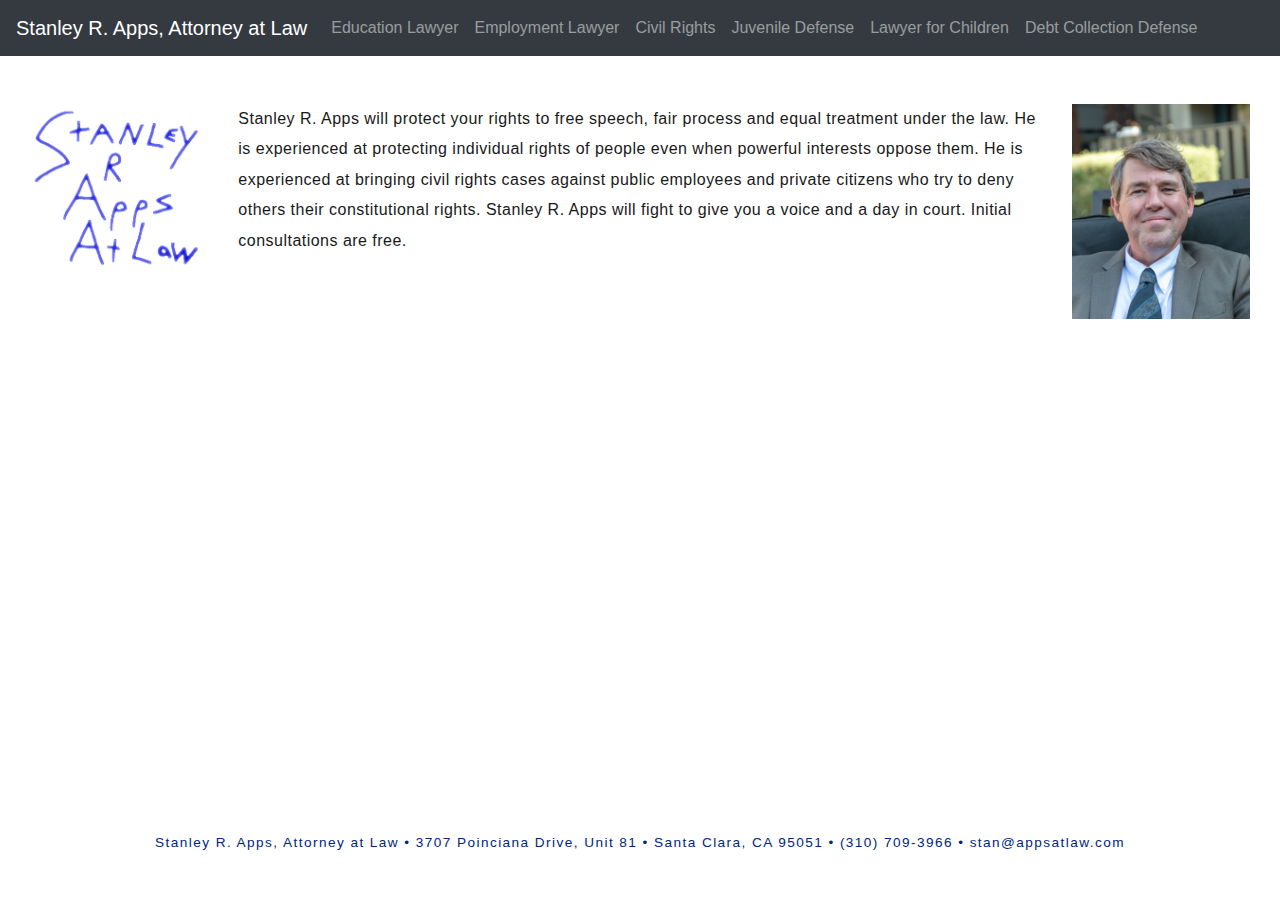
==== civil_rights.html @ 3c15d0d3 "added all files" ====
<!DOCTYPE html>
<html lang="en"><head>


<!-- Google Tag Manager -->
<script>(function(w,d,s,l,i){w[l]=w[l]||[];w[l].push({'gtm.start':
new Date().getTime(),event:'gtm.js'});var f=d.getElementsByTagName(s)[0],
j=d.createElement(s),dl=l!='dataLayer'?'&l='+l:'';j.async=true;j.src=
'https://www.googletagmanager.com/gtm.js?id='+i+dl;f.parentNode.insertBefore(j,f);
})(window,document,'script','dataLayer','GTM-WW2XJNJ');</script>
<!-- End Google Tag Manager -->



<!-- InstanceBeginEditable name="EditRegion2" --><title>Stanley R. Apps, Attorney at Law - Civil Rights</title><!-- InstanceEndEditable -->



<meta charset="utf-8">
<meta name="viewport" content="width=device-width, initial-scale=1">
<!--	<meta http-equiv="X-UA-Compatible" content="IE=edge">-->
<!-- Bootstrap -->
<link href="css/bootstrap-4.0.0.css" rel="stylesheet">
<!--<link href="../css/ex1.css" rel="stylesheet" type="text/css">-->
<!-- jQuery (necessary for Bootstrap's JavaScript plugins) -->
<script src="js/jquery-3.3.1.js"></script>
<!-- Include all compiled plugins (below), or include individual files as needed -->
<!--<script src="../js/popper.min.js"></script>-->
<script src="js/bootstrap-4.0.0.js"></script>



<!-- InstanceBeginEditable name="EditRegion22" -->
    

    <!-- InstanceEndEditable -->   
    




<!-- Global site tag (gtag.js) - Google Analytics -->
<script async src="../www.googletagmanager.com/gtag/js_id=UA-123347074-1.js"></script><script>
  window.dataLayer = window.dataLayer || [];
  function gtag(){dataLayer.push(arguments);}
  gtag('js', new Date());
  gtag('config', 'UA-123347074-1');
  gtag('config', 'UA-123323659-1');
</script>


</head>






<body>
<!-- Google Tag Manager (noscript) -->
<noscript>
<iframe src="https://www.googletagmanager.com/ns.html?id=GTM-WW2XJNJ"
height="0" width="0" style="display:none;visibility:hidden"></iframe>
</noscript>
<!-- End Google Tag Manager (noscript) --> 

<!-- body code goes here -->

<nav class="navbar navbar-expand-md bg-dark navbar-dark"> <a class="navbar-brand" href="index.html">Stanley R. Apps, Attorney at Law</a>
  <button class="navbar-toggler" type="button" data-toggle="collapse" data-target="#collapsibleNavbar"> <span class="navbar-toggler-icon"></span></button>
  <div class="collapse navbar-collapse" id="collapsibleNavbar">
    <ul class="navbar-nav" style="line-height:1rem;">
      <li class="nav-item"> <a class="nav-link" href="education_lawyer.html">Education Lawyer</a> </li>
      <li class="nav-item"> <a class="nav-link" href="employment_lawyer.html">Employment Lawyer</a> </li>
      <li class="nav-item"> <a class="nav-link" href="civil_rights.html">Civil Rights</a> </li>
      <li class="nav-item"> <a class="nav-link" href="juvenile_defense.html">Juvenile Defense</a> </li>
      <li class="nav-item"> <a class="nav-link" href="lawyer_for_children.html">Lawyer for Children</a> </li>
      <li class="nav-item"> <a class="nav-link" href="debt_collection.html">Debt Collection Defense</a> </li>
    </ul>
  </div>
</nav>
<nav>&nbsp;</nav>
<br>
    
    
    
    
    
    
<div class="container-fluid" style="margin-top:30px; margin-left: 0; margin-right: 0; margin:auto; padding-bottom: 30px">
<div class="row" style="align-content: center; margin-left: auto; margin-right: auto; padding-bottom: 10px;">
    
      
<div class="col-md-2 order-2 order-md-1 col-6 flex-md-row">
    <div class="media-object-default">
        <div class="media"> <img class="d-flex m-md-auto img-fluid" src="images/Stanley-R-Apps-at-Law-Logos_Page_2_Image_0001_edit3.jpg" style="margin:auto; width:100%; height:auto" alt="responsive-image">
        </div>
    </div>
</div>
      
      
<div class="col-md-8 order-md-2 order-1 col-12 mainbodytext">                                      
<!-- InstanceBeginEditable name="EditRegion1" -->
	  
	 
Stanley R. Apps will protect your rights to free speech, fair process and equal treatment under the law. He is experienced at protecting individual rights of people even when powerful interests oppose them. He is experienced at bringing civil rights cases against public employees and private citizens who try to deny others their constitutional rights. Stanley R. Apps will fight to give you a voice and a day in court. Initial consultations are free. 
	
	  
	  
      <!-- InstanceEndEditable --> 
</div>
  
      
<div class="col-md-2 order-md-3 order-3 flex-md-row col-6">
    <div class="media-object-default">
        <div class="media"> <img class="m-md-auto d-flex img-fluid" src="images/2018.08.28_sc2_stan2_DMF_2589.jpg" style="margin:auto; width: 100%; height:auto" alt="responsive-image"> 
        </div>
    </div>
</div>


</div>
</div>

    
<!--footer start	  -->
<footer>
    <div class="container-fluid">
        <div class="row">
          <div class="text-center container-fluid" style="width: 100%; color:#00267E; font-size: 0.85em; margin: auto; letter-spacing: 0.09rem;">Stanley R. Apps, Attorney at Law &bull; 3707 Poinciana Drive, Unit 81 &bull; Santa Clara, CA 95051 &bull;  <a href="tel:13107093966" style="color:#00267E">(310) 709-3966</a> &bull; stan@appsatlaw.com</div>
        </div>
    </div>

  <div><br>
    </div>
</footer>
<!--footer end	  -->

</body>
<!-- InstanceEnd --></html>
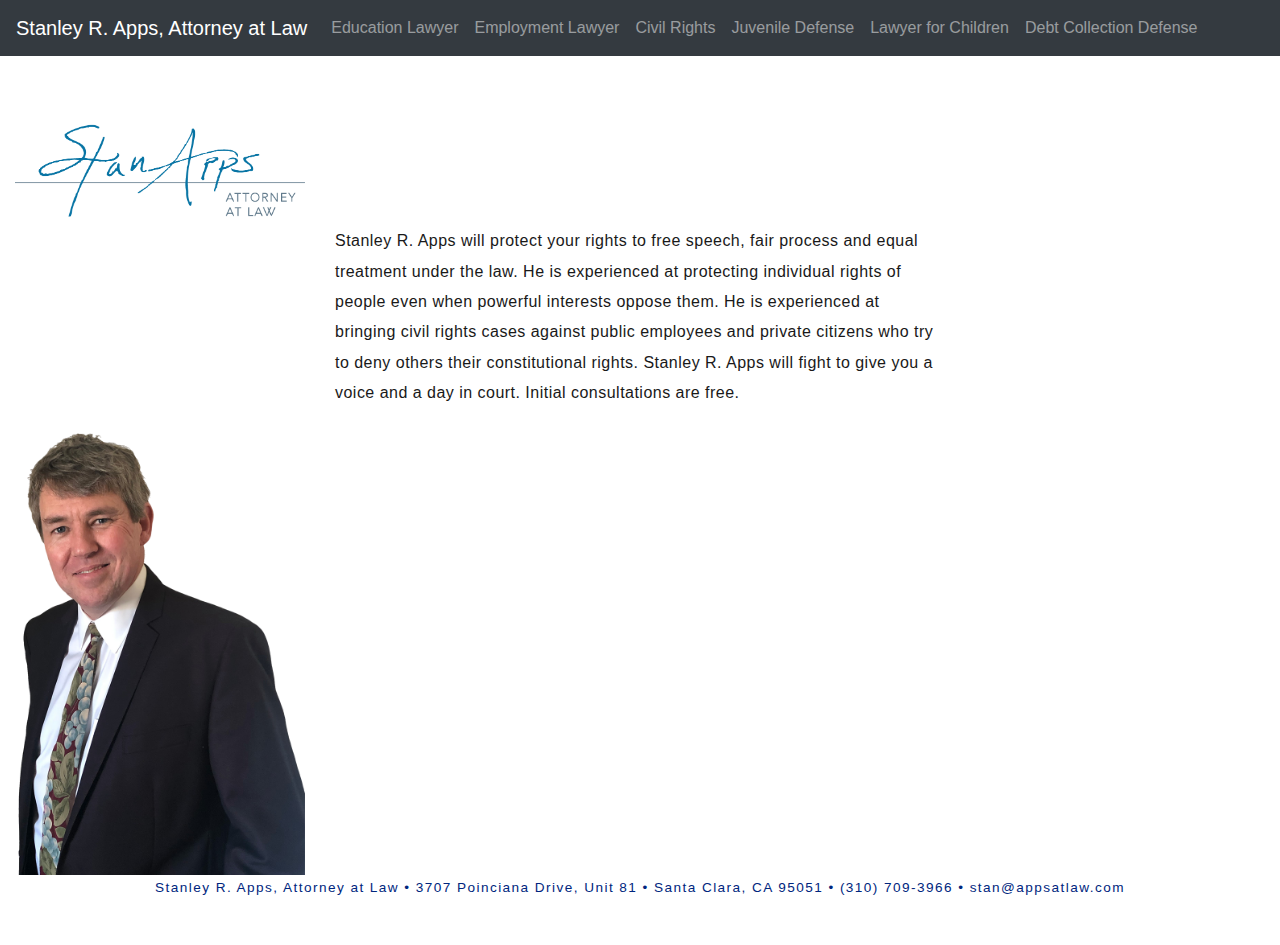
==== commit c726b0bf: "made changes to remaining pages" ====
--- a/civil_rights.html
+++ b/civil_rights.html
@@ -31,10 +31,10 @@
 
 
 <!-- InstanceBeginEditable name="EditRegion22" -->
-    
 
-    <!-- InstanceEndEditable -->   
-    
+
+    <!-- InstanceEndEditable -->
+
 
 
 
@@ -62,7 +62,7 @@
 <iframe src="https://www.googletagmanager.com/ns.html?id=GTM-WW2XJNJ"
 height="0" width="0" style="display:none;visibility:hidden"></iframe>
 </noscript>
-<!-- End Google Tag Manager (noscript) --> 
+<!-- End Google Tag Manager (noscript) -->
 
 <!-- body code goes here -->
 
@@ -81,39 +81,35 @@
 </nav>
 <nav>&nbsp;</nav>
 <br>
-    
-    
-    
-    
-    
-    
-<div class="container-fluid" style="margin-top:30px; margin-left: 0; margin-right: 0; margin:auto; padding-bottom: 30px">
-<div class="row" style="align-content: center; margin-left: auto; margin-right: auto; padding-bottom: 10px;">
-    
-      
-<div class="col-md-2 order-2 order-md-1 col-6 flex-md-row">
+
+
+
+
+
+
+<div class="col-md-3 order-2 order-md-1 col-6 flex-md-row">
     <div class="media-object-default">
-        <div class="media"> <img class="d-flex m-md-auto img-fluid" src="images/Stanley-R-Apps-at-Law-Logos_Page_2_Image_0001_edit3.jpg" style="margin:auto; width:100%; height:auto" alt="responsive-image">
+        <div class="media"> <img class="d-flex m-md-auto img-fluid" src="images/Stan-Apps-Logo-Final-900.png" style="margin:auto; width:100%; height:auto" alt="responsive-image">
         </div>
     </div>
 </div>
-      
-      
-<div class="col-md-8 order-md-2 order-1 col-12 mainbodytext">                                      
+
+
+<div class="col-md-6 order-md-2 order-1 col-12 mainbodytext">
 <!-- InstanceBeginEditable name="EditRegion1" -->
-	  
-	 
-Stanley R. Apps will protect your rights to free speech, fair process and equal treatment under the law. He is experienced at protecting individual rights of people even when powerful interests oppose them. He is experienced at bringing civil rights cases against public employees and private citizens who try to deny others their constitutional rights. Stanley R. Apps will fight to give you a voice and a day in court. Initial consultations are free. 
-	
-	  
-	  
-      <!-- InstanceEndEditable --> 
+
+
+Stanley R. Apps will protect your rights to free speech, fair process and equal treatment under the law. He is experienced at protecting individual rights of people even when powerful interests oppose them. He is experienced at bringing civil rights cases against public employees and private citizens who try to deny others their constitutional rights. Stanley R. Apps will fight to give you a voice and a day in court. Initial consultations are free.
+
+
+
+      <!-- InstanceEndEditable -->
 </div>
-  
-      
-<div class="col-md-2 order-md-3 order-3 flex-md-row col-6">
+
+
+<div class="col-md-3 order-md-3 order-3 flex-md-row col-6">
     <div class="media-object-default">
-        <div class="media"> <img class="m-md-auto d-flex img-fluid" src="images/2018.08.28_sc2_stan2_DMF_2589.jpg" style="margin:auto; width: 100%; height:auto" alt="responsive-image"> 
+        <div class="media"> <img class="m-md-auto d-flex img-fluid" src="images/stan-apps-portrait-smiling.png" style="margin:auto; width: 100%; height:auto" alt="responsive-image">
         </div>
     </div>
 </div>
@@ -122,7 +118,7 @@
 </div>
 </div>
 
-    
+
 <!--footer start	  -->
 <footer>
     <div class="container-fluid">
@@ -137,4 +133,4 @@
 <!--footer end	  -->
 
 </body>
-<!-- InstanceEnd --></html>+<!-- InstanceEnd --></html>
